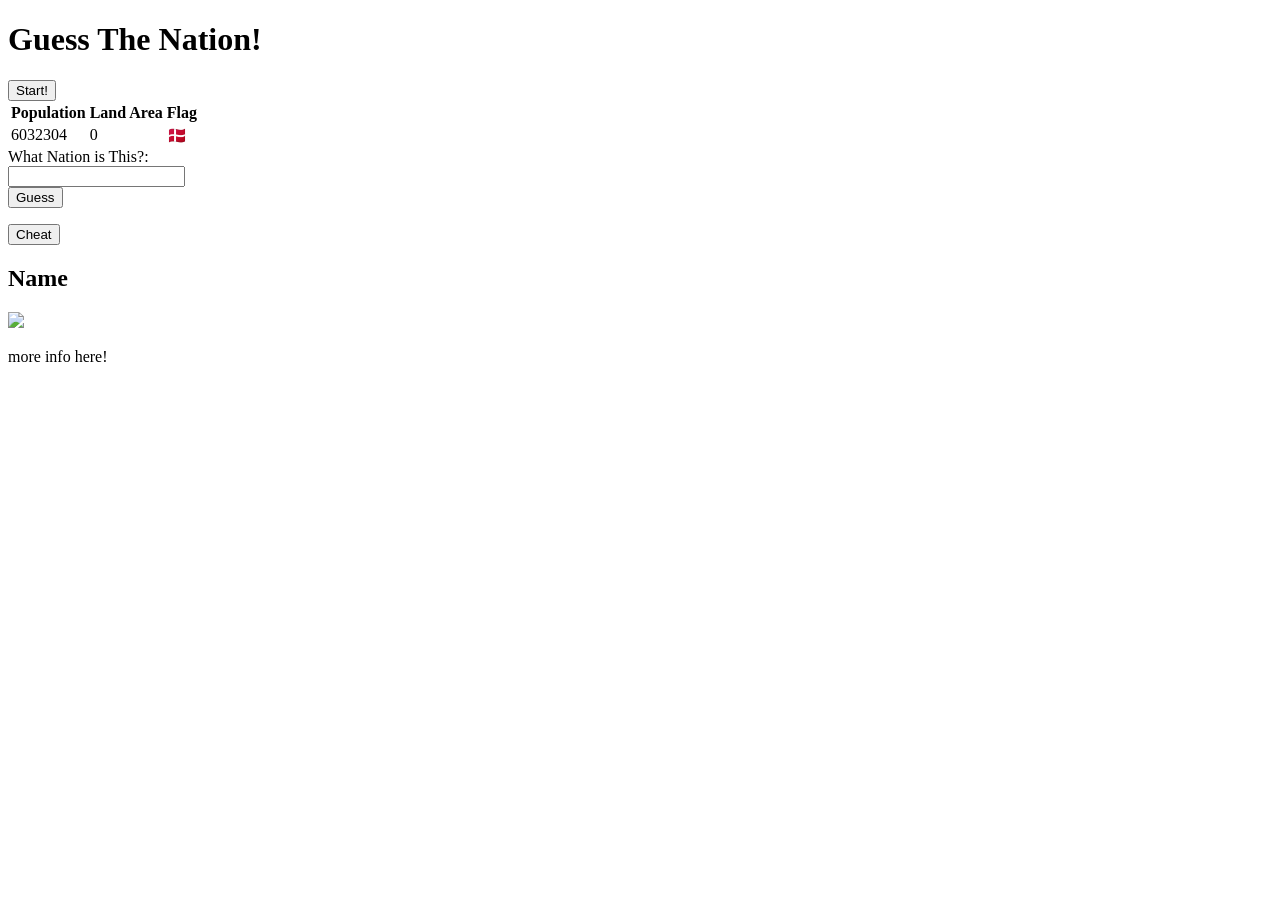
==== Country_Guesser/templates/index.html @ ebb0171f "Country Guesser Base" ====
<!DOCTYPE html>
<html lang="en">
<head>
    <meta charset="UTF-8">
    <meta name="viewport" content="width=device-width, initial-scale=1.0">
    <link rel="stylesheet" href="/static/style.css">
    <link rel="stylesheet" href="https://fonts.googleapis.com/css2?family=Noto+Color+Emoji&display=swap">
    <script type="module" src="../static/stupid.js"></script>
    <!-- <script src="country.js" defer></script> -->
    <title>Document</title>
</head>
<body>
    <h1>Guess The Nation!</h1>
    <div id="guessDiv" >

        <button id="start">Start!</button>
        <table>
            <tr>
                <th>Population</th>
                <th>Land Area</th>
                <th>Flag</th>
            </tr>
            <tr>
                <td id="Population">6032304</td>
                <td id="landAreaMiles">0</td>
                <td id="FlagHTML">&#127465;&#127472;</td>
                <!-- <td> <img id="FlagImage" src="https://flags.restcountries.com/v5/w640/dk.png"></td> -->
            </tr>
        </table>
        <form id="form">
            <label form="guess">What Nation is This?: </label><br>
            <input type="text" id="guess" name="guess"><br>
            <button type="submit"  id="GuessButton" > Guess</button>
        </form>
        <p id="cheat"></p>
        <button id="cheatButton">Cheat</button>
    </div>
    <div id ="correctDiv">
        <dl id="correctGuesses">

        </dl>
    </div>
    <div id="moreInfoDiv">
        <h2 id="infoCountryName">Name</h2> 
        <img id="Flag" src="https://flags.restcountries.com/v5/w640/dk.png">
        <p id="info">more info here!</p>
    </div>
</body>
</html>
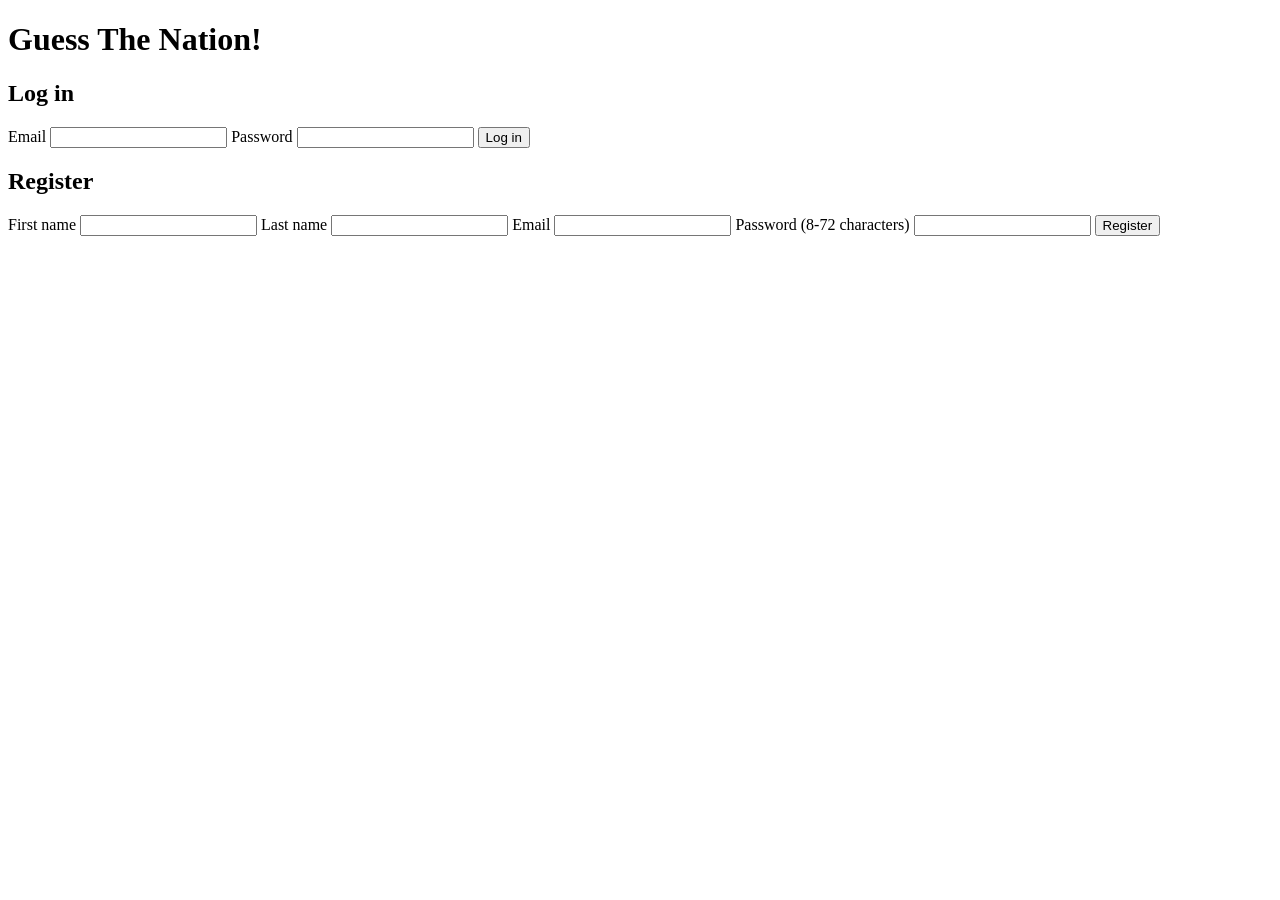
==== commit 0152a5eb: "Basic version no styling" ====
--- a/Country_Guesser/templates/index.html
+++ b/Country_Guesser/templates/index.html
@@ -5,14 +5,46 @@
     <meta name="viewport" content="width=device-width, initial-scale=1.0">
     <link rel="stylesheet" href="/static/style.css">
     <link rel="stylesheet" href="https://fonts.googleapis.com/css2?family=Noto+Color+Emoji&display=swap">
-    <script type="module" src="../static/stupid.js"></script>
+    <script type="module" src="/static/stupid.js"></script>
     <!-- <script src="country.js" defer></script> -->
     <title>Document</title>
 </head>
 <body>
     <h1>Guess The Nation!</h1>
-    <div id="guessDiv" >
 
+    <div id="authDiv">
+    <p id="authMessage" role="alert"></p>
+
+    <form id="loginForm">
+        <h2>Log in</h2>
+        <label for="loginEmail">Email</label>
+        <input type="email" id="loginEmail" required>
+        <label for="loginPassword">Password</label>
+        <input type="password" id="loginPassword" required>
+        <button type="submit">Log in</button>
+    </form>
+
+    <form id="registerForm">
+        <h2>Register</h2>
+        <label for="regFirst">First name</label>
+        <input type="text" id="regFirst" required>
+        <label for="regLast">Last name</label>
+        <input type="text" id="regLast" required>
+        <label for="regEmail">Email</label>
+        <input type="email" id="regEmail" required>
+        <label for="regPassword">Password (8-72 characters)</label>
+        <input type="password" id="regPassword" required minlength="8" maxlength="72">
+        <button type="submit">Register</button>
+    </form>
+    </div>
+
+    <div id="userBar" hidden>
+        <span id="welcome"></span>
+        <button id="logoutButton">Log out</button>
+    </div>
+
+
+    <div id="guessDiv" hidden>
         <button id="start">Start!</button>
         <table>
             <tr>
@@ -35,15 +67,21 @@
         <p id="cheat"></p>
         <button id="cheatButton">Cheat</button>
     </div>
-    <div id ="correctDiv">
+
+
+    <div id ="correctDiv" hidden>
         <dl id="correctGuesses">
 
         </dl>
     </div>
-    <div id="moreInfoDiv">
+
+
+    <div id="moreInfoDiv" hidden>
         <h2 id="infoCountryName">Name</h2> 
         <img id="Flag" src="https://flags.restcountries.com/v5/w640/dk.png">
         <p id="info">more info here!</p>
     </div>
+
+
 </body>
 </html>
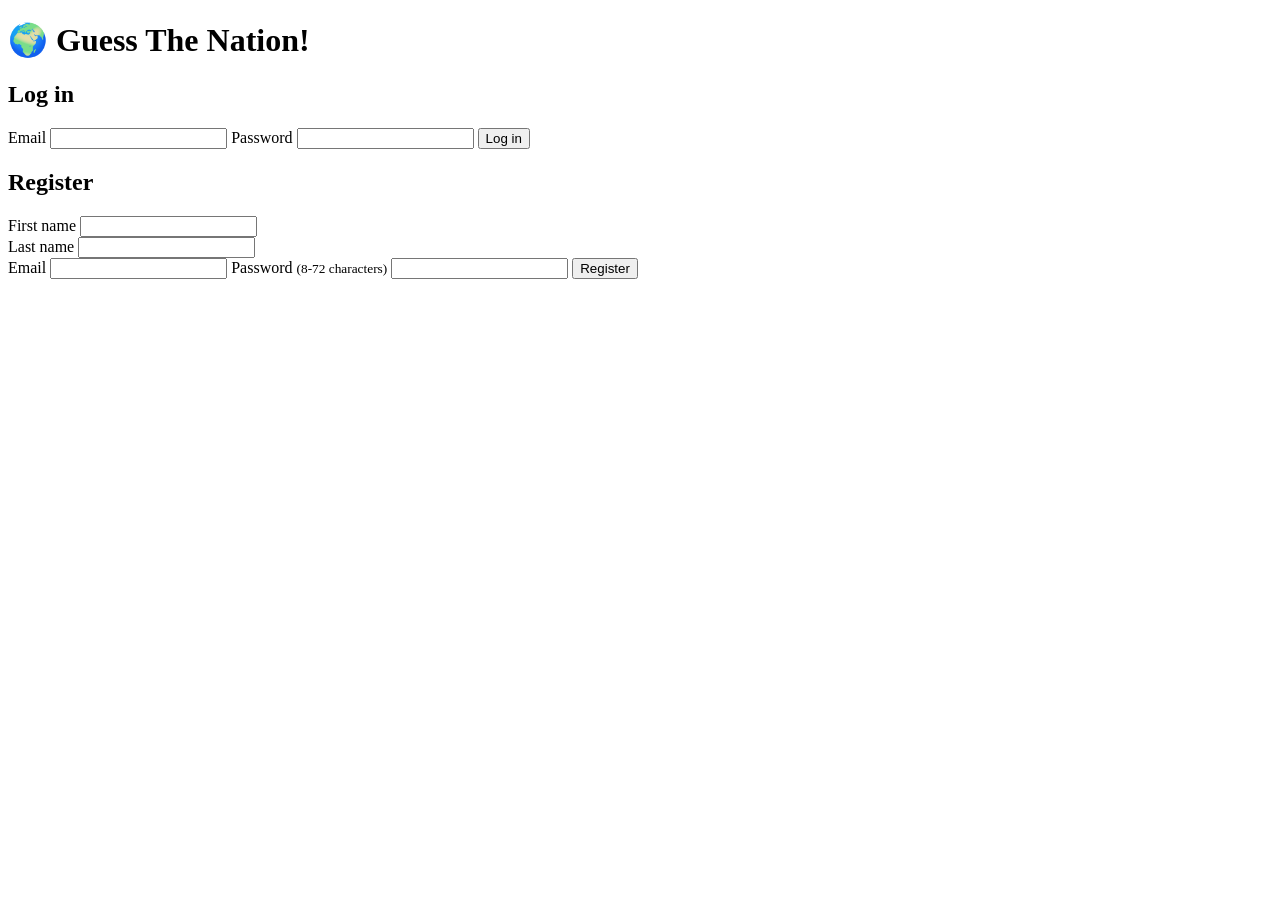
==== commit c4a5e210: "With Claude I add whole bunch of styles and updated some functionality" ====
--- a/Country_Guesser/templates/index.html
+++ b/Country_Guesser/templates/index.html
@@ -3,85 +3,123 @@
 <head>
     <meta charset="UTF-8">
     <meta name="viewport" content="width=device-width, initial-scale=1.0">
+    <link rel="preconnect" href="https://fonts.googleapis.com">
+    <link rel="preconnect" href="https://fonts.gstatic.com" crossorigin>
+    <link rel="stylesheet" href="https://fonts.googleapis.com/css2?family=Fredoka:wght@400;500;600;700&family=Noto+Color+Emoji&display=swap">
     <link rel="stylesheet" href="/static/style.css">
-    <link rel="stylesheet" href="https://fonts.googleapis.com/css2?family=Noto+Color+Emoji&display=swap">
     <script type="module" src="/static/stupid.js"></script>
-    <!-- <script src="country.js" defer></script> -->
-    <title>Document</title>
+    <title>Guess The Nation!</title>
 </head>
 <body>
-    <h1>Guess The Nation!</h1>
+    <header id="topBar">
+        <h1>🌍 Guess The Nation!</h1>
+        <div id="userBar" hidden>
+            <span id="scoreBadge" title="Countries you have guessed correctly"> <span id="score">0</span> guessed</span>
+            <span id="welcome"></span>
+            <button id="logoutButton" class="btn btn-ghost">Log out</button>
+        </div>
+    </header>
 
-    <div id="authDiv">
-    <p id="authMessage" role="alert"></p>
+    <main>
+        <section id="authDiv">
+            <p id="authMessage" role="alert"></p>
 
-    <form id="loginForm">
-        <h2>Log in</h2>
-        <label for="loginEmail">Email</label>
-        <input type="email" id="loginEmail" required>
-        <label for="loginPassword">Password</label>
-        <input type="password" id="loginPassword" required>
-        <button type="submit">Log in</button>
-    </form>
+            <div class="authCards">
+                <form id="loginForm" class="card">
+                    <h2>Log in</h2>
+                    <label for="loginEmail">Email</label>
+                    <input type="email" id="loginEmail" autocomplete="email" required>
+                    <label for="loginPassword">Password</label>
+                    <input type="password" id="loginPassword" autocomplete="current-password" required>
+                    <button type="submit" class="btn btn-primary">Log in</button>
+                </form>
 
-    <form id="registerForm">
-        <h2>Register</h2>
-        <label for="regFirst">First name</label>
-        <input type="text" id="regFirst" required>
-        <label for="regLast">Last name</label>
-        <input type="text" id="regLast" required>
-        <label for="regEmail">Email</label>
-        <input type="email" id="regEmail" required>
-        <label for="regPassword">Password (8-72 characters)</label>
-        <input type="password" id="regPassword" required minlength="8" maxlength="72">
-        <button type="submit">Register</button>
-    </form>
-    </div>
+                <form id="registerForm" class="card">
+                    <h2>Register</h2>
+                    <div class="nameRow">
+                        <div>
+                            <label for="regFirst">First name</label>
+                            <input type="text" id="regFirst" autocomplete="given-name" required>
+                        </div>
+                        <div>
+                            <label for="regLast">Last name</label>
+                            <input type="text" id="regLast" autocomplete="family-name" required>
+                        </div>
+                    </div>
+                    <label for="regEmail">Email</label>
+                    <input type="email" id="regEmail" autocomplete="email" required>
+                    <label for="regPassword">Password <small>(8-72 characters)</small></label>
+                    <input type="password" id="regPassword" autocomplete="new-password" required minlength="8" maxlength="72">
+                    <button type="submit" class="btn btn-secondary">Register</button>
+                </form>
+            </div>
+        </section>
 
-    <div id="userBar" hidden>
-        <span id="welcome"></span>
-        <button id="logoutButton">Log out</button>
-    </div>
+        <div id="gameLayout">
+            <div id="leftColumn">
+                <section id="guessDiv" class="card" hidden>
+                    <div class="listPicker">
+                        <label for="listSelect">Country pool</label>
+                        <select id="listSelect"><option>Loading…</option></select>
+                    </div>
+                    <button id="start" class="btn btn-primary">Start!</button>
 
+                    <div class="hints">
+                        <div class="hint">
+                            <span class="hintLabel">Population</span>
+                            <span class="hintValue" id="Population">?</span>
+                        </div>
+                        <div class="hint">
+                            <span class="hintLabel">Land Area</span>
+                            <span class="hintValue" id="landAreaMiles">?</span>
+                        </div>
+                        <div class="hint hintFlag">
+                            <span class="hintLabel">Flag</span>
+                            <span class="hintValue" id="FlagHTML">?</span>
+                        </div>
+                    </div>
 
-    <div id="guessDiv" hidden>
-        <button id="start">Start!</button>
-        <table>
-            <tr>
-                <th>Population</th>
-                <th>Land Area</th>
-                <th>Flag</th>
-            </tr>
-            <tr>
-                <td id="Population">6032304</td>
-                <td id="landAreaMiles">0</td>
-                <td id="FlagHTML">&#127465;&#127472;</td>
-                <!-- <td> <img id="FlagImage" src="https://flags.restcountries.com/v5/w640/dk.png"></td> -->
-            </tr>
-        </table>
-        <form id="form">
-            <label form="guess">What Nation is This?: </label><br>
-            <input type="text" id="guess" name="guess"><br>
-            <button type="submit"  id="GuessButton" > Guess</button>
-        </form>
-        <p id="cheat"></p>
-        <button id="cheatButton">Cheat</button>
-    </div>
+                    <form id="form">
+                        <label for="guess">What nation is this?</label>
+                        <div class="guessRow">
+                            <input type="text" id="guess" name="guess" placeholder="Type a country name…" autocomplete="off">
+                            <button type="submit" id="GuessButton" class="btn btn-secondary">Guess</button>
+                        </div>
+                        <p id="guessMessage" role="alert"></p>
+                    </form>
 
+                    <div class="cheatRow">
+                        <button id="cheatButton" class="btn btn-ghost">Cheat</button>
+                        <p id="cheat"></p>
+                    </div>
+                </section>
 
-    <div id ="correctDiv" hidden>
-        <dl id="correctGuesses">
+                <section id="correctDiv" class="card" hidden>
+                    <div class="cardHeader">
+                        <h2>Correct guesses</h2>
+                        <button id="restartButton" class="btn btn-ghost">Restart</button>
+                    </div>
+                    <ul id="correctGuesses"></ul>
+                </section>
+            </div>
 
-        </dl>
-    </div>
-
-
-    <div id="moreInfoDiv" hidden>
-        <h2 id="infoCountryName">Name</h2> 
-        <img id="Flag" src="https://flags.restcountries.com/v5/w640/dk.png">
-        <p id="info">more info here!</p>
-    </div>
-
-
+            <aside id="moreInfoDiv" class="card" hidden>
+                <h2>Latest correct guess</h2>
+                <h3 id="infoCountryName"></h3>
+                <img id="Flag" src="../static/images/world-map.gif" alt="Flag of the most recent correct guess">
+                <p id="infoDescription"></p>
+                <dl id="info">
+                    <dt>Capital</dt><dd id="infoCapital"></dd>
+                    <dt>Languages</dt><dd id="infoLanguages"></dd>
+                    <dt>Currency</dt><dd id="infoCurrency"></dd>
+                    <dt>Subregion</dt><dd id="infoSubregion"></dd>
+                    <dt>Government</dt><dd id="infoGovernment"></dd>
+                    <dt>Status</dt><dd id="infoStatus" class="badges"></dd>
+                    <dt>Memberships</dt><dd id="infoMemberships" class="badges"></dd>
+                </dl>
+                <a id="infoWiki" class="btn btn-primary" target="_blank" rel="noopener noreferrer" hidden>📖 Read on Wikipedia</a>
+            </aside>
+        </div>
+    </main>
 </body>
-</html>+</html>
